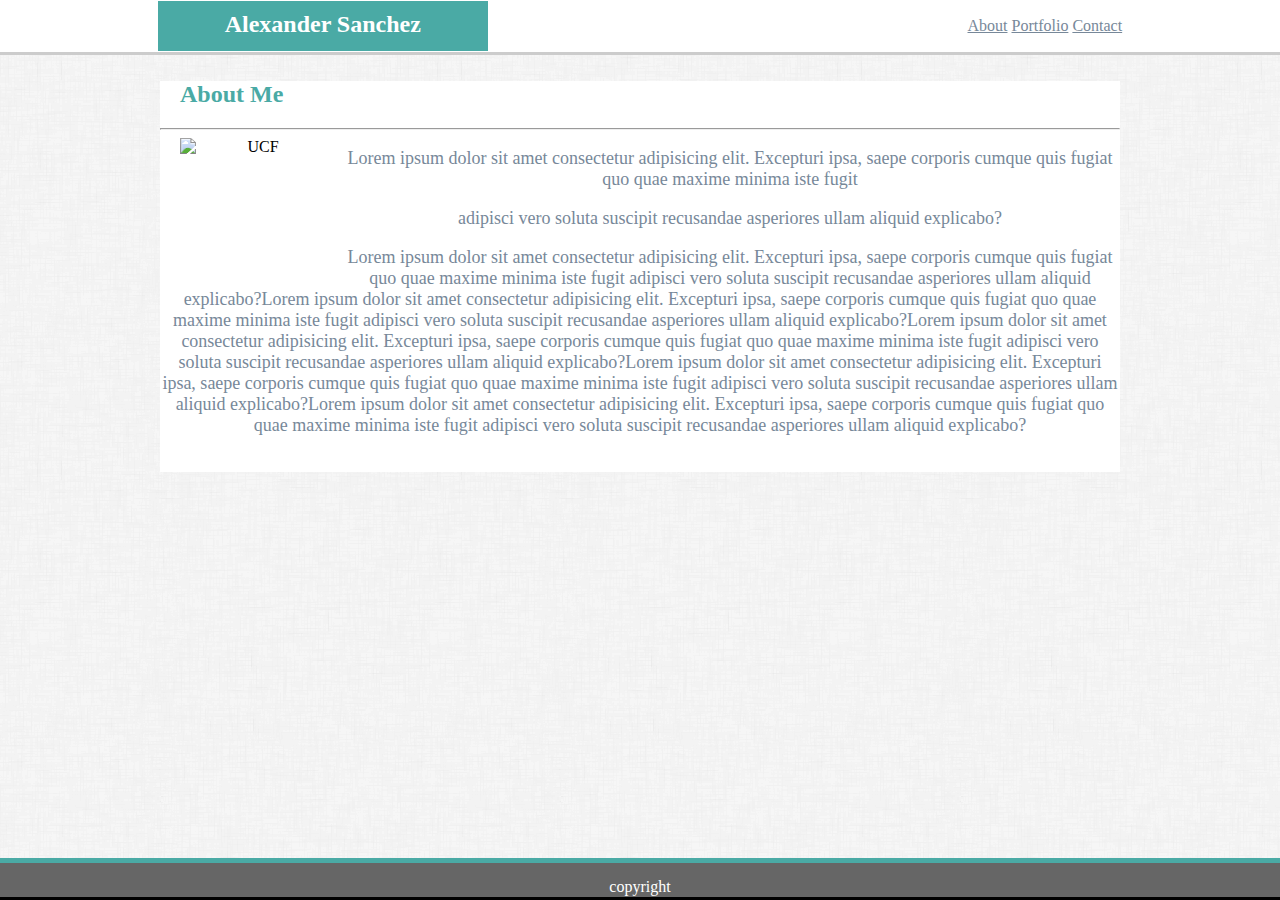
==== index.html @ 33ef5565 "modified files" ====
<!DOCTYPE html>
<html lang="en">
<head>
    <meta charset="UTF-8">
    <meta name="viewport" content="width=device-width, initial-scale=1.0">
    <meta http-equiv="X-UA-Compatible" content="ie=edge">
    <title>My PortFolio</title>
    <link rel="stylesheet" href="assets/css/style.css">
</head>
<body>
    
        <header>
        <h1>Alexander Sanchez</h1>
         <nav>
             <ul>
                <li><a href="">About</a></li>
                <li><a href="">Portfolio</a></li>       
                <li><a href="">Contact</a></li>
             </ul>
            </nav>
        </header>
    
        <section>
        <h2>About Me</h2>
        <hr>

        <img src="https://www.ucf.edu/brand/files/2016/07/UCF-tab-NoBleed_vert-KG-7406.png" alt="UCF">
        <p>Lorem ipsum dolor sit amet consectetur adipisicing elit. Excepturi ipsa, saepe corporis cumque quis fugiat quo quae maxime minima iste fugit<p>
             adipisci vero soluta suscipit recusandae asperiores ullam aliquid explicabo?
        </p>
        <p>Lorem ipsum dolor sit amet consectetur adipisicing elit. Excepturi ipsa, saepe corporis cumque quis fugiat quo quae maxime minima iste fugit adipisci vero soluta suscipit recusandae asperiores ullam aliquid explicabo?Lorem ipsum dolor sit amet consectetur adipisicing elit. Excepturi ipsa, saepe corporis cumque quis fugiat quo quae maxime minima iste fugit adipisci vero soluta suscipit recusandae asperiores ullam aliquid explicabo?Lorem ipsum dolor sit amet consectetur adipisicing elit. Excepturi ipsa, saepe corporis cumque quis fugiat quo quae maxime minima iste fugit adipisci vero soluta suscipit recusandae asperiores ullam aliquid explicabo?Lorem ipsum dolor sit amet consectetur adipisicing elit. Excepturi ipsa, saepe corporis cumque quis fugiat quo quae maxime minima iste fugit adipisci vero soluta suscipit recusandae asperiores ullam aliquid explicabo?Lorem ipsum dolor sit amet consectetur adipisicing elit. Excepturi ipsa, saepe corporis cumque quis fugiat quo quae maxime minima iste fugit adipisci vero soluta suscipit recusandae asperiores ullam aliquid explicabo?
       </p>
        <br>
    </section>  
    <section></section>     
    <footer>copyright</footer>
    </body>
    </html>
---- assets/css/style.css ----
body{
        margin: auto;
        padding:auto;
        background-image:url("../images/dust_scratches.png");
        /* border:solid black; */
        
   }
   
    
    header{
        border-bottom: solid #cccccc;
        margin: 0;
        padding:1px;
        background:white;       
    }

    h1{
        
        background:#4aaaa5;
        width:25%;
        margin-bottom:0;
        /* position: relative; */
        /* bottom:15; */
        margin:0;
        float:left;
        margin-right:480px;
        margin-left:157px;
        padding-top:10px;
        padding-bottom:13px;
        padding-left:5px;
        padding-right:5px;
        font-size:24px;
        text-align:center;
        font-family:" Georgia, 'Times New Roman', Times, serif";
        color:#ffffff
        
    }

        h2{
            margin-left:20px;
            text-align:left;
            color:#4aaaa5;
            
        }
    

     footer{
        clear:both; 
        background:#666666;
        padding-bottom:20px;
        color: white;
        text-align:center;
        margin:0;
        position:fixed;
        bottom:0;
        width:100%;
        border-bottom:solid black;
        border-top:solid #4aaaa5 5px;
        padding-bottom:1px;
        padding-top:15px;
    }

   nav{
       
   }
   

   img{
       float:left;
       margin-right:10px;
       margin-left:20px;
       width:150px;
       height:150px
       
   }

   li{
       list-style: none;
       display:inline-block;
       

   }

  a{
      color:lightslategray
  }

  section{
      background:white;
      text-align:center;
      width:960px;
      margin:auto;
      margin-top:2%;
      margin-bottom:4.5%;
      
  }

  p{
      font-size:18px;
      color:lightslategray
  }
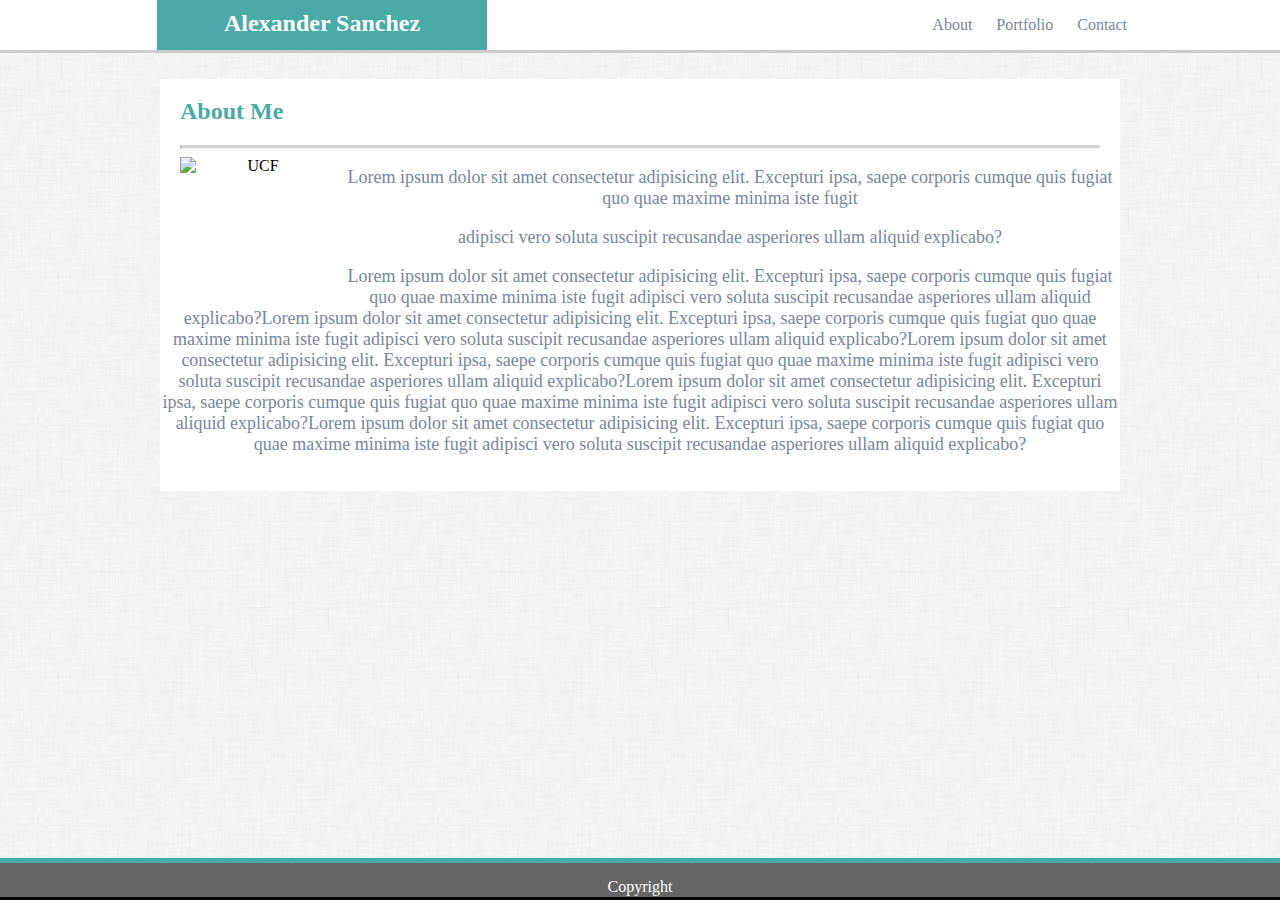
==== commit 8a161483: "added Contact Section" ====
--- a/index.html
+++ b/index.html
@@ -4,7 +4,7 @@
     <meta charset="UTF-8">
     <meta name="viewport" content="width=device-width, initial-scale=1.0">
     <meta http-equiv="X-UA-Compatible" content="ie=edge">
-    <title>My PortFolio</title>
+    <title>Basic PortFolio</title>
     <link rel="stylesheet" href="assets/css/style.css">
 </head>
 <body>
@@ -13,16 +13,16 @@
         <h1>Alexander Sanchez</h1>
          <nav>
              <ul>
-                <li><a href="">About</a></li>
-                <li><a href="">Portfolio</a></li>       
-                <li><a href="">Contact</a></li>
+                <li ><a href=""class='navlinks' >About</a></li>
+                <li><a href=""class='navlinks'>Portfolio</a></li>       
+                <li><a href=""class='navlinks'>Contact</a></li>
              </ul>
             </nav>
         </header>
     
         <section>
         <h2>About Me</h2>
-        <hr>
+        <hr style="padding-left: 15px;">
 
         <img src="https://www.ucf.edu/brand/files/2016/07/UCF-tab-NoBleed_vert-KG-7406.png" alt="UCF">
         <p>Lorem ipsum dolor sit amet consectetur adipisicing elit. Excepturi ipsa, saepe corporis cumque quis fugiat quo quae maxime minima iste fugit<p>
@@ -33,6 +33,6 @@
         <br>
     </section>  
     <section></section>     
-    <footer>copyright</footer>
+    <footer>Copyright</footer>
     </body>
     </html>--- a/assets/css/style.css
+++ b/assets/css/style.css
@@ -3,7 +3,6 @@
         margin: auto;
         padding:auto;
         background-image:url("../images/dust_scratches.png");
-        /* border:solid black; */
         
    }
    
@@ -11,8 +10,8 @@
     header{
         border-bottom: solid #cccccc;
         margin: 0;
-        padding:1px;
-        background:white;       
+        background:white; 
+        overflow:auto      
     }
 
     h1{
@@ -20,11 +19,9 @@
         background:#4aaaa5;
         width:25%;
         margin-bottom:0;
-        /* position: relative; */
-        /* bottom:15; */
         margin:0;
         float:left;
-        margin-right:480px;
+        margin-right:0;
         margin-left:157px;
         padding-top:10px;
         padding-bottom:13px;
@@ -41,7 +38,7 @@
             margin-left:20px;
             text-align:left;
             color:#4aaaa5;
-            
+            padding-top:19px
         }
     
 
@@ -62,7 +59,8 @@
     }
 
    nav{
-       
+      float:right;
+      margin-right:133px
    }
    
 
@@ -78,9 +76,8 @@
    li{
        list-style: none;
        display:inline-block;
-       
-
-   }
+       margin-right:20px
+        }
 
   a{
       color:lightslategray
@@ -101,6 +98,12 @@
       color:lightslategray
   }
 
-  
+  .navlinks {
+      text-decoration: none;
+  }
  
+  hr{
+      border-top:solid lightgrey;
+      width:94%
+  }
 
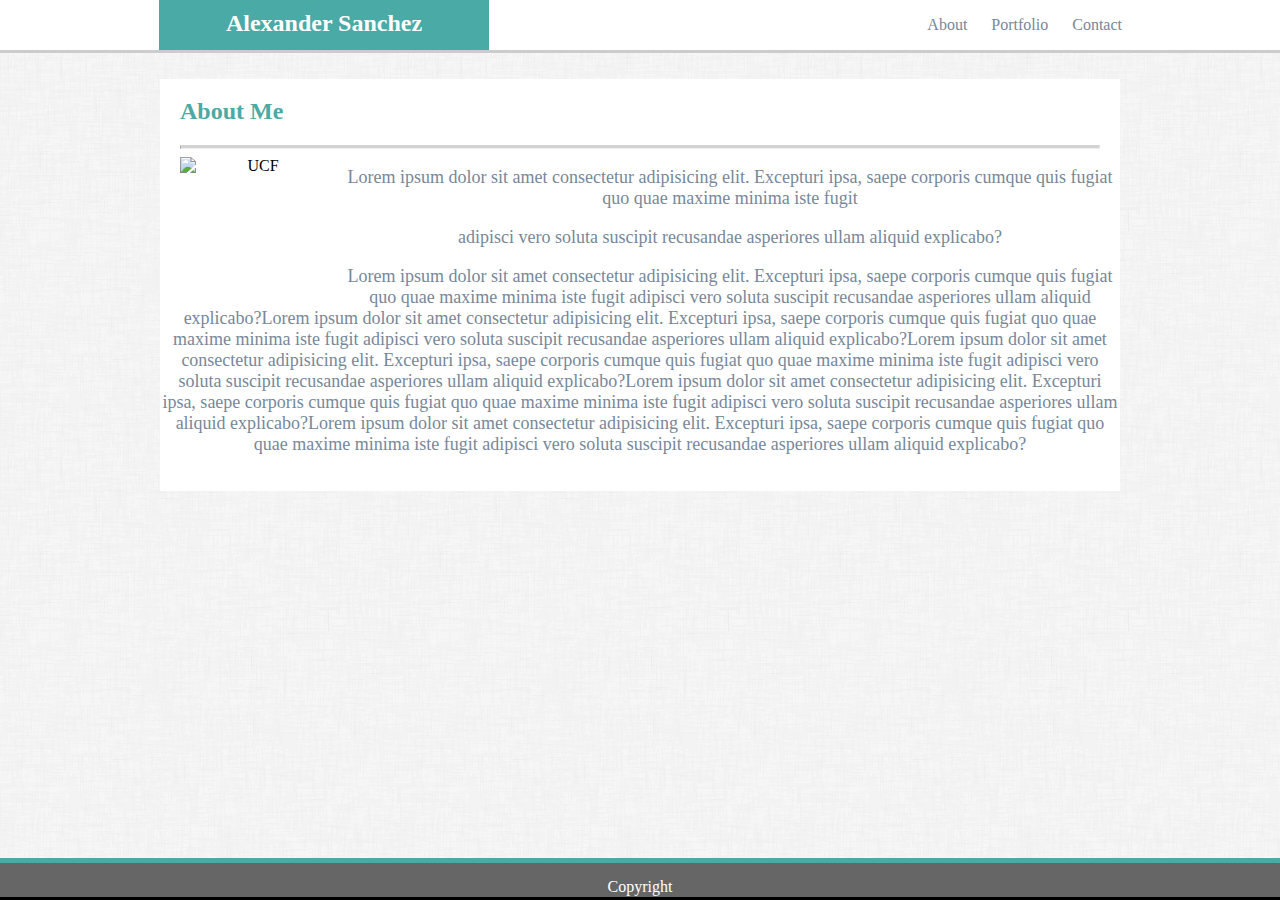
==== commit 8500188d: "modified files" ====
--- a/index.html
+++ b/index.html
@@ -13,9 +13,9 @@
         <h1>Alexander Sanchez</h1>
          <nav>
              <ul>
-                <li ><a href=""class='navlinks' >About</a></li>
-                <li><a href=""class='navlinks'>Portfolio</a></li>       
-                <li><a href=""class='navlinks'>Contact</a></li>
+                <li><a href="index.html" class= 'navlinks'>About</a></li>
+                <li><a href="portfolio.html" class= 'navlinks'>Portfolio</a></li>
+                <li><a href="contact.html" class= 'navlinks'>Contact</a></li>
              </ul>
             </nav>
         </header>
--- a/assets/css/style.css
+++ b/assets/css/style.css
@@ -22,7 +22,7 @@
         margin:0;
         float:left;
         margin-right:0;
-        margin-left:157px;
+        margin-left:159px;
         padding-top:10px;
         padding-bottom:13px;
         padding-left:5px;
@@ -60,7 +60,7 @@
 
    nav{
       float:right;
-      margin-right:133px
+      margin-right:138px
    }
    
 
